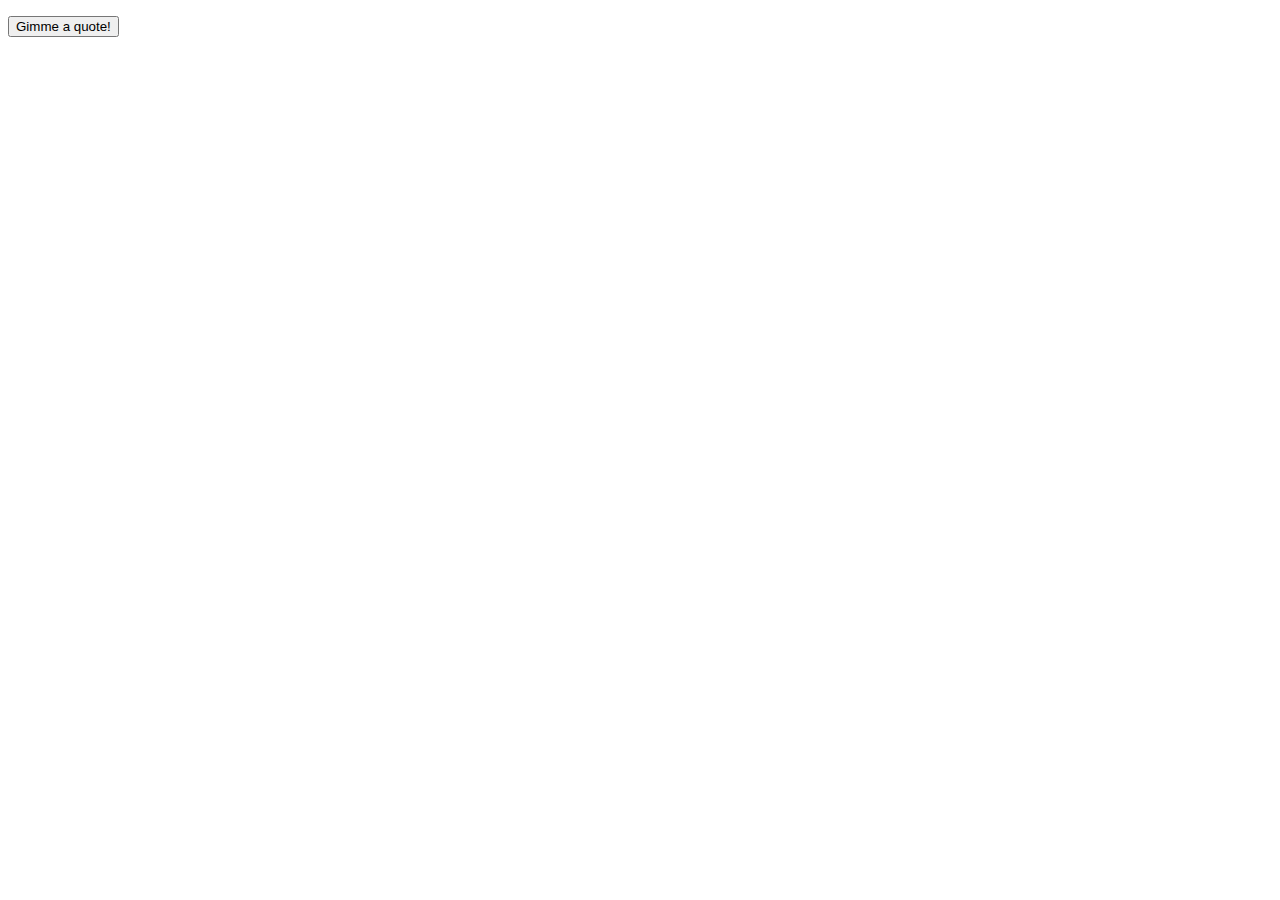
==== page/quote.html @ 69c3d687 "Added page folder" ====
<!DOCTYPE html>
<html lang="en">
<head>
    <meta charset="UTF-8">
    <meta http-equiv="X-UA-Compatible" content="IE=edge">
    <meta name="viewport" content="width=device-width, initial-scale=1.0">
    <title>Motivational Quotes</title>
    <!------fonts----------------->
    <link rel="preconnect" href="https://fonts.googleapis.com">
    <link rel="preconnect" href="https://fonts.gstatic.com" crossorigin>
    <link href="https://fonts.googleapis.com/css2?family=Fraunces:ital,opsz,wght@0,9..144,100..900;1,9..144,100..900&display=swap" rel="stylesheet">
    <!----------------------------->
    <link rel="stylesheet" href="./styles/quote.css">
</head>
<body>
    <div class="container">
        <div class="container-box">
            <div class="quote-box">
                <div class="box">
                    <p class="quote-text"></p>
                    <p class="quote-author"></p>
                </div>
            </div>
        </div>
        <button>Gimme a quote!</button>
    </div>
</body>
<script src="./scripts/index.js" type="module"></script>
</html>
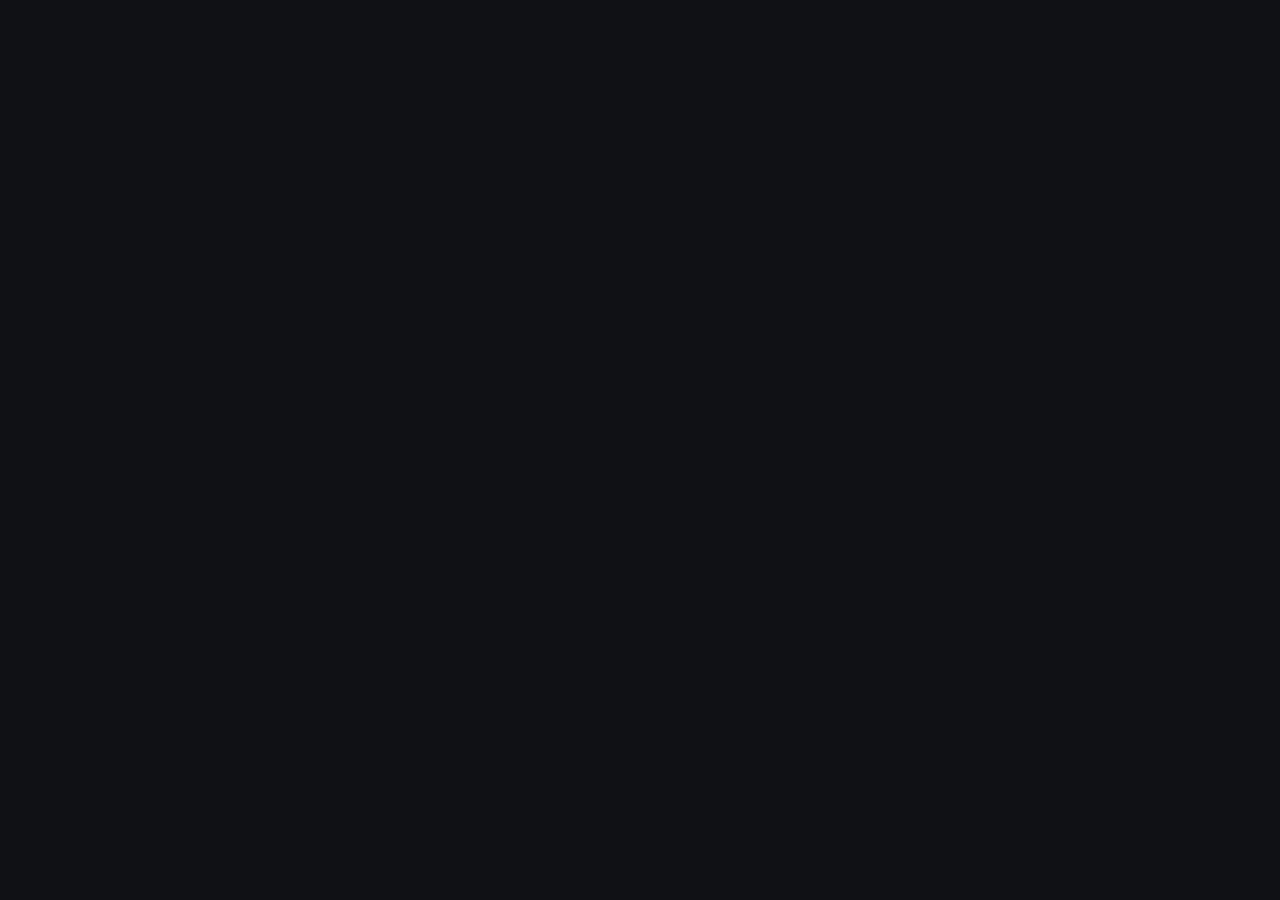
==== commit 11651e38: "updated quote.html" ====
--- a/page/quote.html
+++ b/page/quote.html
@@ -10,7 +10,7 @@
     <link rel="preconnect" href="https://fonts.gstatic.com" crossorigin>
     <link href="https://fonts.googleapis.com/css2?family=Fraunces:ital,opsz,wght@0,9..144,100..900;1,9..144,100..900&display=swap" rel="stylesheet">
     <!----------------------------->
-    <link rel="stylesheet" href="./styles/quote.css">
+    <link rel="stylesheet" href="../styles/quote.css">
 </head>
 <body>
     <div class="container">
@@ -25,5 +25,5 @@
         <button>Gimme a quote!</button>
     </div>
 </body>
-<script src="./scripts/index.js" type="module"></script>
+<script src="../scripts/index.js" type="module"></script>
 </html>--- a/styles/quote.css
+++ b/styles/quote.css
@@ -0,0 +1,117 @@
+*{
+    margin: 0;
+    padding: 0;
+    box-sizing: border-box;
+}
+
+body{
+    background-color: #0F1115;
+    display: flex;
+    height: 100vh;
+    align-items: center;
+    justify-content: center;
+}
+
+@keyframes fadeInUp {
+    0% {
+        opacity: 0;
+        transform: translateY(20px);
+    }
+    100% {
+        opacity: 1;
+        transform: translateY(0);
+    }
+}
+
+.container{
+    display: grid;
+    grid-row-gap: 40px;
+    justify-items: center;
+    animation: fadeInUp 0.8s ease forwards; 
+    opacity: 0; 
+}
+
+.quote-box {
+    width: 618px;
+    min-height: 136.6px;
+    border-radius: 25px;
+    position: relative;
+    padding: 10px;
+    background-color: #0F1115;
+    overflow: hidden;
+    display: flex;
+    align-items: center;
+}
+
+.quote-box::before {
+    content: '';
+    position: absolute;
+    top: 0;
+    left: 0;
+    right: 0;
+    bottom: 0;
+    border-radius: 25px;
+    border: 2.13px dashed #263238;
+}
+
+.box{
+    max-width: 90%;
+    margin-left: 26px;
+    display: grid;
+    grid-template-columns: auto;
+    grid-row-gap:11px;
+}
+.quote-text{
+    font-size: 21.3px;
+    font-family: "Inter", sans-serif;
+    line-height: 29.8px;
+    letter-spacing: 0px;
+    font-weight: 400;
+    color: white;
+}
+
+.quote-author{
+    color: #90A4AE;
+    font-family: "Inter", sans-serif;
+    font-size: 16px;
+    font-weight: 400;
+    letter-spacing: 0px;
+}
+
+button {
+    width: 180px;
+    height: 51px;
+    border: 1px solid white;
+    border-radius: 5px;
+    background-color: #0F1115;
+    color: white;
+    font-size: 16px;
+    font-family: "Fraunces", serif;
+    font-weight: 400;
+    line-height: 0px;
+    letter-spacing: 0%;
+    text-align: center;
+    transition: box-shadow 0.2s ease; 
+}
+
+button:hover {
+    box-shadow: 0px 0px 12px 5px rgba(255, 255, 255, 0.3); 
+}
+
+@media screen and (max-width: 638px){
+    .quote-box{
+        max-width: 500px;
+    }
+}
+
+@media screen and (max-width: 500px){
+    .quote-box{
+        max-width: 400px;
+    }
+}
+
+@media screen and (max-width: 400px){
+    .quote-box{
+        max-width: 350px;
+    }
+}